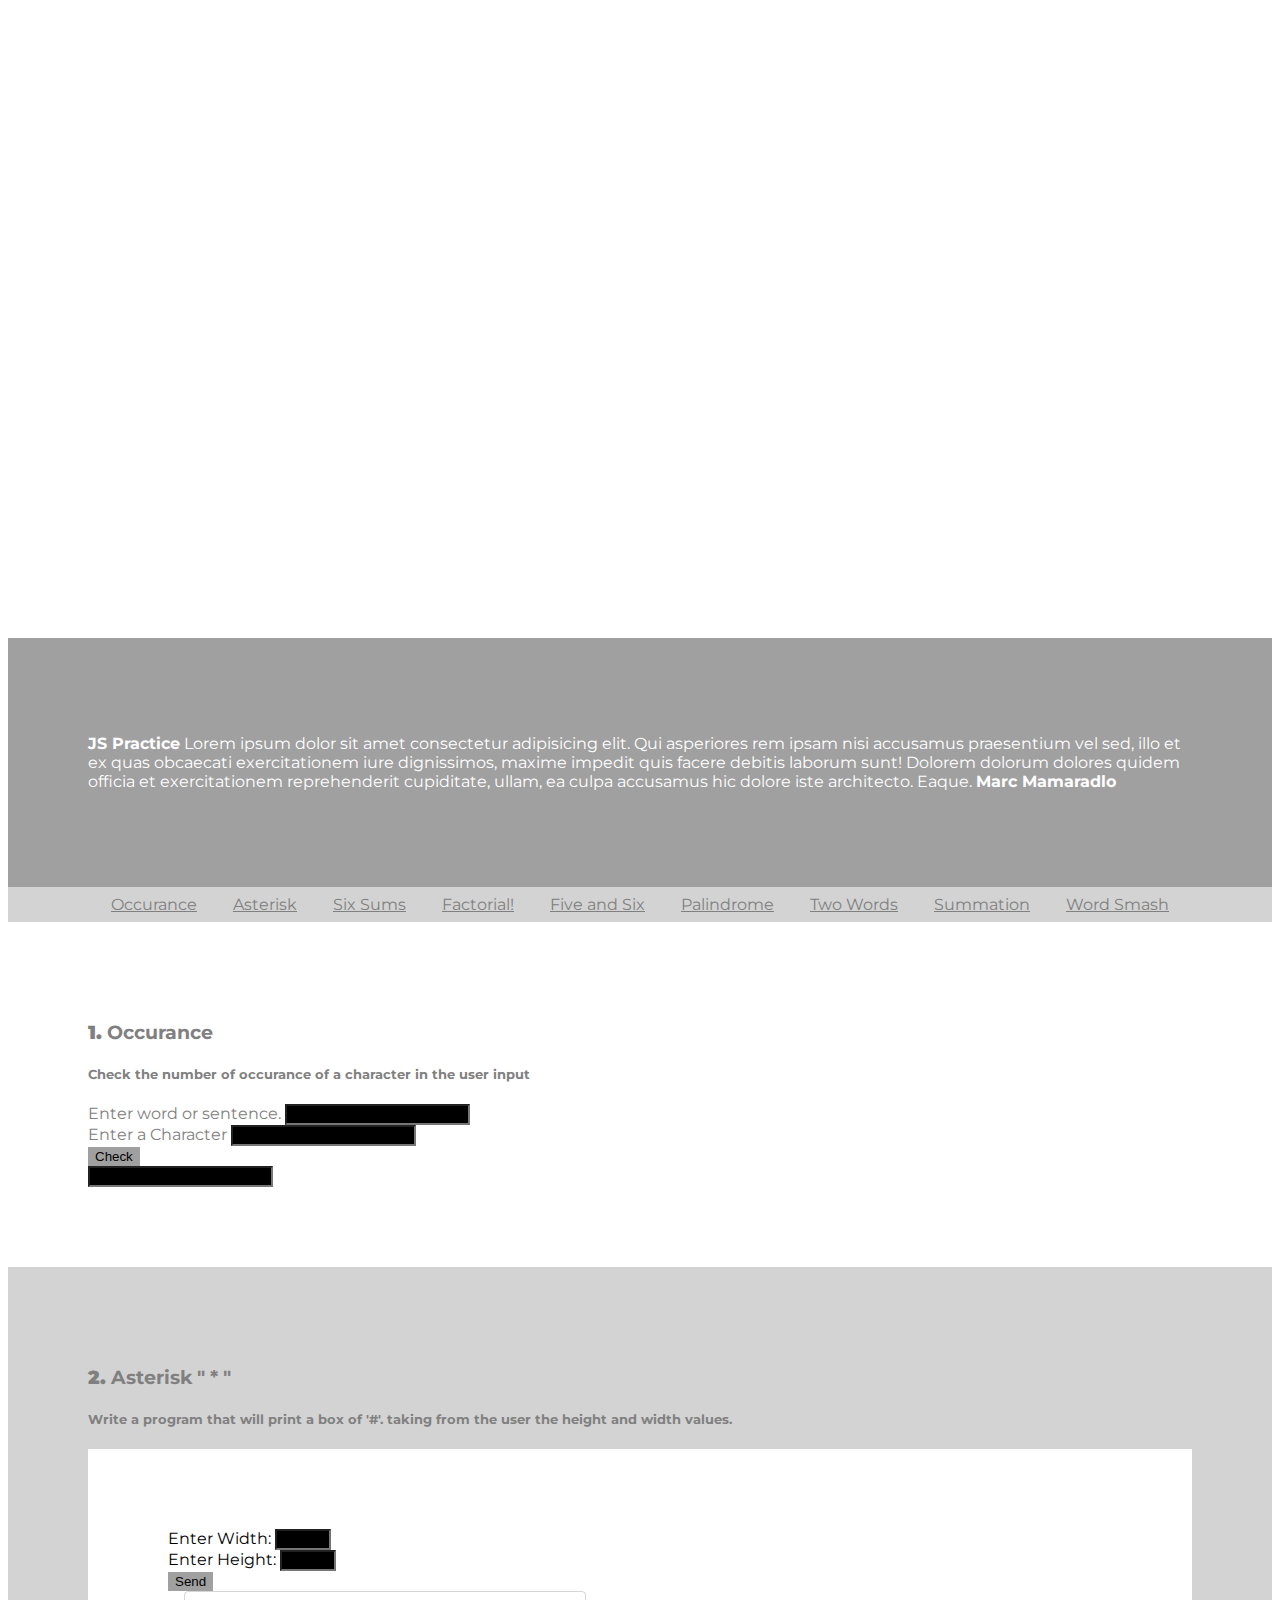
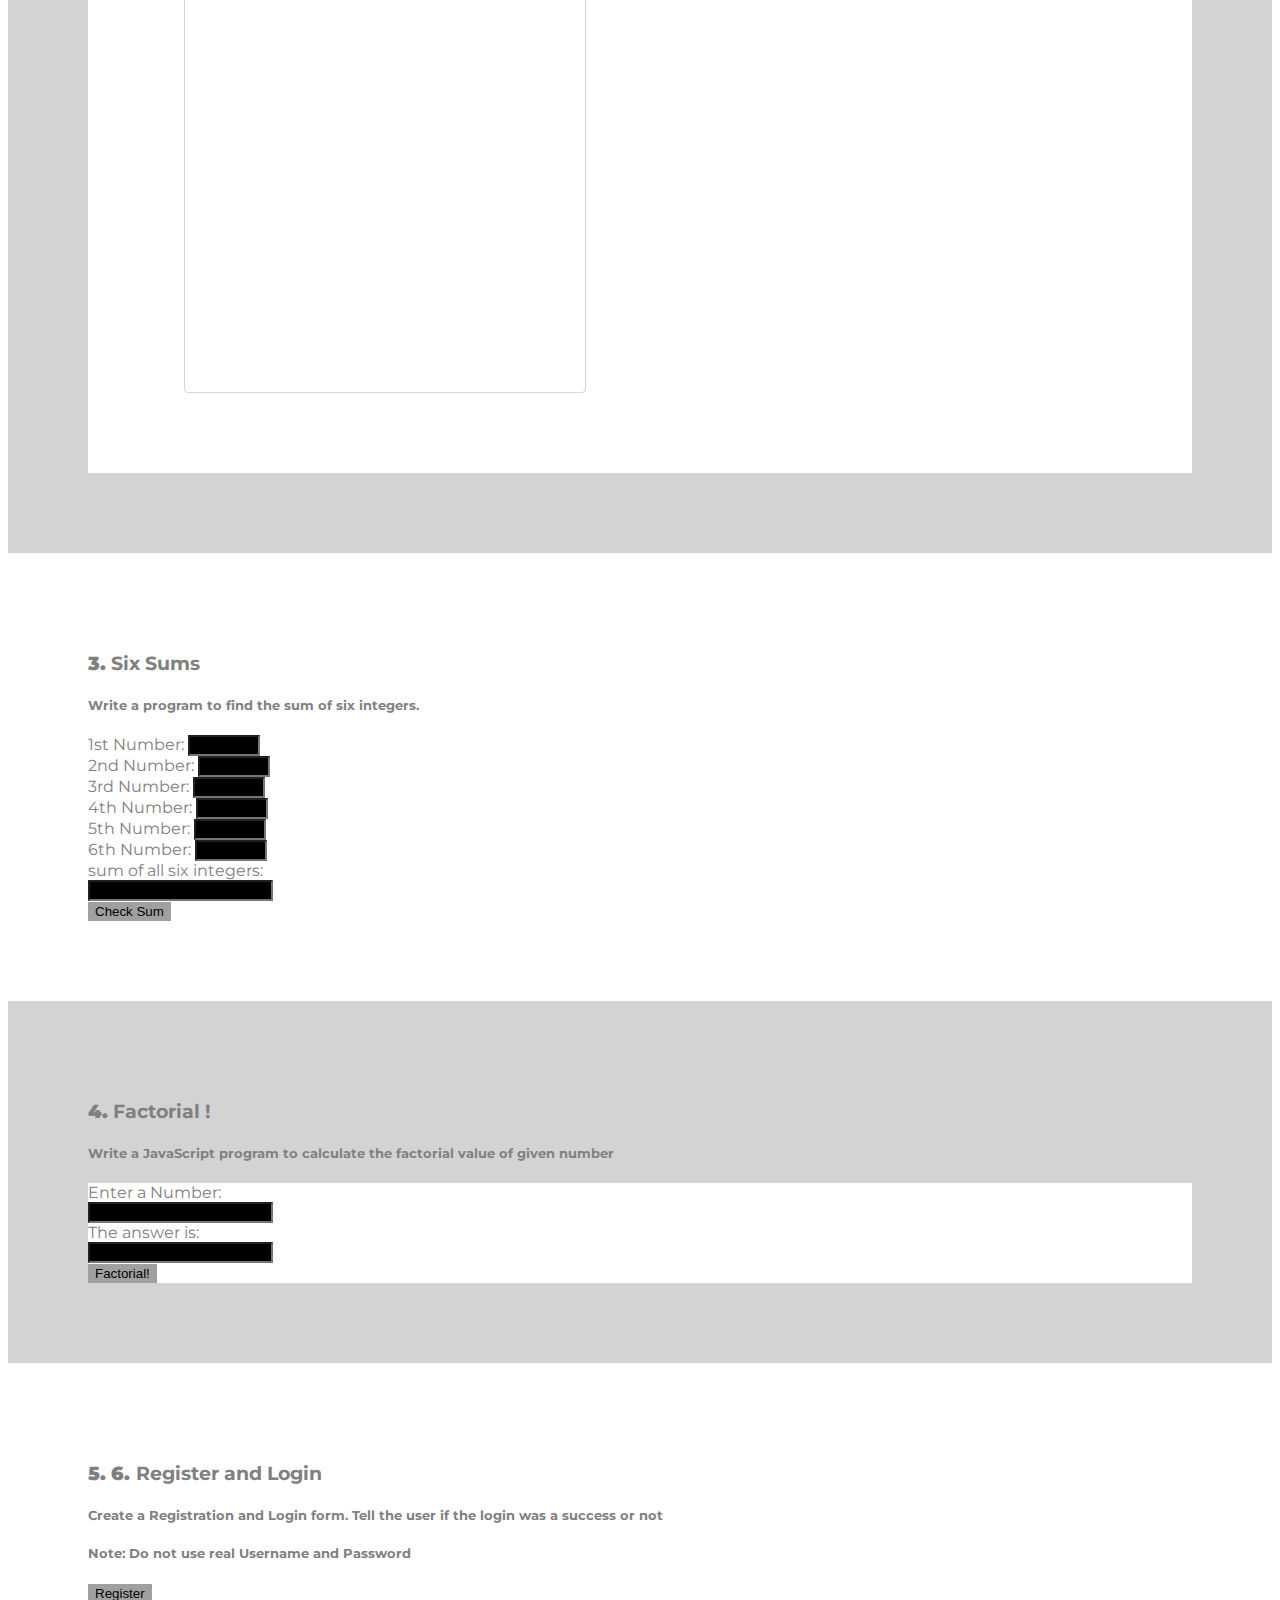
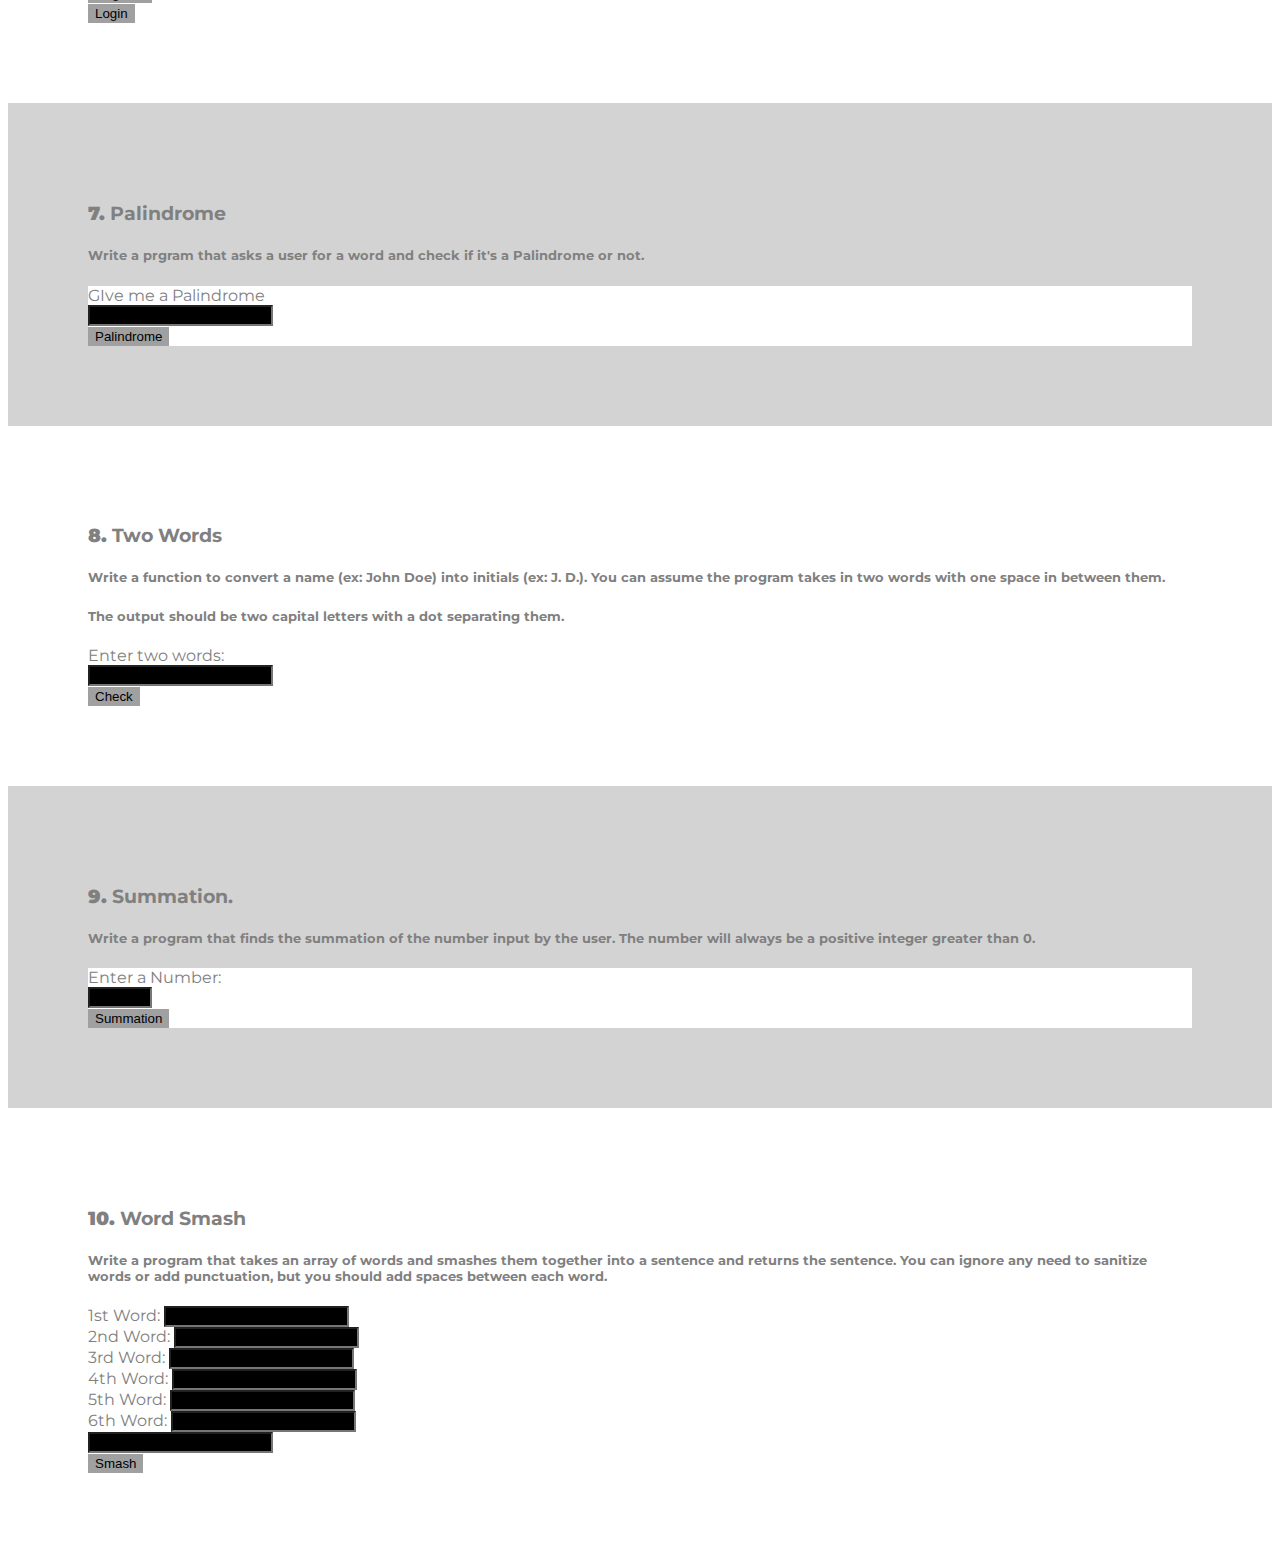
==== index.html @ 230e8548 "Rename JSP.html to index.html" ====
<!DOCTYPE html>
<html>

<head>
    <meta name="viewport" content="width=device-width, initial-scale=1.0" />
    <link rel="stylesheet" href="https://cdn.jsdelivr.net/npm/bootstrap@4.5.3/dist/css/bootstrap.min.css"
        integrity="sha384-TX8t27EcRE3e/ihU7zmQxVncDAy5uIKz4rEkgIXeMed4M0jlfIDPvg6uqKI2xXr2" crossorigin="anonymous">
    <link rel="preconnect" href="https://fonts.googleapis.com">
    <link rel="preconnect" href="https://fonts.gstatic.com" crossorigin>
    <link
        href="https://fonts.googleapis.com/css2?family=Montserrat:ital,wght@0,100;0,200;0,300;0,400;0,500;0,600;0,700;0,800;0,900;1,100;1,200;1,300;1,400;1,500;1,600;1,700;1,800;1,900&display=swap"
        rel="stylesheet">
    <link rel="stylesheet" href="JSP.css">
    <title>JSP</title>
</head>

<body>
    <!-- Header Start -->
    <div class="masterhead-2">
        <div class="text-header">
            <h1 class="display-4 text-monospace">JS Practice</h1>
            <h6 class="font-weight-light">Marc Mamaradlo</h6>
        </div>
    </div>
    <div class="description-container">
        <p><b>JS Practice</b> Lorem ipsum dolor sit amet consectetur adipisicing elit. Qui asperiores rem ipsam
            nisi accusamus praesentium vel sed, illo et ex quas obcaecati exercitationem iure dignissimos, maxime
            impedit
            quis facere debitis laborum sunt! Dolorem dolorum dolores quidem officia et exercitationem reprehenderit
            cupiditate, ullam, ea culpa accusamus hic dolore iste architecto. Eaque. <b>Marc Mamaradlo</b></p>
    </div>
    <div class="link-container d-flex align-items-center justify-content-center">
        <div class="row container">
            <a href="#occurance" class="btn">Occurance</a>
            <a href="#asterisk" class="btn">Asterisk</a>
            <a href="#sixSums" class="btn">Six Sums</a>
            <a href="#factorial" class="btn">Factorial!</a>
            <a href="#fiveAndSix" class="btn">Five and Six</a>
            <a href="#palindrome" class="btn">Palindrome</a>
            <a href="#twowords" class="btn">Two Words</a>
            <a href="#summation" class="btn">Summation</a>
            <a href="#wordSmash" class="btn">Word Smash</a>
        </div>
    </div>

    <!-- Header End -->

    <!-- JS Practice - 1 Start -->
    <section class="background-white" id="occurance">
        <div class="container-lg">
            <h3 class=" font-weight-normal"><b>1.</b> Occurance</h3>
            <h5 class="font-weight-normal mt-3">Check the number of occurance of a character in the user input</h5>
            <div class="p-3 rounded-lg shadow-sm">
                <form action="/JSP.js" id="jsPractice">
                    <div class="row mt-5">
                        <div class="col-lg-9 col-md-6 col-sm-12">
                            <label class="col-form-label" for="userInput">Enter word or sentence.</label>
                            <input type="text" class="form-control" name="userInput" id="userInput">
                        </div>
                        <div class="col-lg-3 col-md-6 col-sm-12">
                            <label class="col-form-label" for="letterToCheck">Enter a Character</label>
                            <input type="text" class="form-control" name="letterToCheck" id="letterToCheck">
                        </div>
                    </div>
                    <div class="row mt-3">
                        <div class="col-lg-3 col-md-6 col-sm-12 mt-sm-3">
                            <button type="sumbit" class="btn btn-secondary btn-block" id="checkCharacter">Check</button>
                        </div>
                        <div class="col-lg-9 col-md-6 col-sm-12 mt-sm-3">
                            <input type="text" class="form-control" name="result" id="result" value="Answer...">
                        </div>
                    </div>
                </form>
            </div>
        </div>
    </section>
    <!-- JS Practice - 1 End -->
    <!-- JS Practice - 2 Start -->
    <section class="background-dark" id="asterisk">
        <div class="container-lg">
            <h3 class="font-weight-normal"><b>2.</b> Asterisk " * "</2>
            </h3>
            <h5 class="font-weight-normal">Write a program that will print a box of '#'. taking from the user the
                height and width values.</h5>
            <div class="background-white p-3 rounded-lg">
                <form action="/JSP.js" id="jsPractice2">
                    <div class="row mt-5">
                        <div class="col-lg-6 col-sm-12">
                            <label class="col-form-label text-black">Enter Width:</label>
                            <input type="number" class="form-control" id="firstNumber" min="1" max="10">
                        </div>
                        <div class="col-lg-6 col-sm-12">
                            <label class="col-form-label text-black">Enter Height:</label>
                            <input type="number" class="form-control" id="secondNumber" min="1" max="10">
                        </div>
                    </div>
                    <div class="row mt-3">
                        <div class="col-12">
                            <button class="btn btn-secondary btn-block" id="sendButton">Send</button>
                        </div>
                    </div>
                    <div class="row mt-3 align-items-center ">
                        <div class="col text-center text-black" id="outputBox">
                        </div>
                    </div>
                </form>
            </div>
        </div>
    </section>
    <!-- JS Practice - 2 End -->
    <!-- JS Practice - 3 Start -->
    <section class="background-white" id="sixSums">
        <div class="container-lg">
            <h3 class="font-weight-normal"><b>3.</b> Six Sums</h3>
            <h5 class="font=weight-normal">Write a program to find the sum of six integers.</h5>
            <form action="/JSP.js" id="jsPractice3">
                <div class="shadow-sm rounded p-3">
                    <div class="row text-center">
                        <div class="col-lg-2 col-md-4 col-sm-12">
                            <label>1st Number:</label>
                            <input type="number" class="form-control" id="sumOne" min="1" max="1000">
                        </div>
                        <div class="col-lg-2 col-md-4 col-sm-12">
                            <label>2nd Number:</label>
                            <input type="number" class="form-control" id="sumTwo" min="1" max="1000">
                        </div>
                        <div class="col-lg-2 col-md-4 col-sm-12">
                            <label>3rd Number:</label>
                            <input type="number" class="form-control" id="sumThree" min="1" max="1000">
                        </div>
                        <div class="col-lg-2 col-md-4 col-sm-12">
                            <label>4th Number:</label>
                            <input type="number" class="form-control" id="sumFour" min="1" max="1000">
                        </div>
                        <div class="col-lg-2 col-md-4 col-sm-12">
                            <label>5th Number:</label>
                            <input type="number" class="form-control" id="sumFive" min="1" max="1000">
                        </div>
                        <div class="col-lg-2 col-md-4 col-sm-12">
                            <label>6th Number:</label>
                            <input type="number" class="form-control" id="sumSix" min="1" max="1000">
                        </div>
                    </div>
                    <div class="row mt-3 text-center">
                        <div class="col-6">
                            <label class="col-form-label"> sum of all six integers:</label>
                        </div>
                        <div class="col-6">
                            <input type="text" class="form-control" id="sumOutput" readonly>
                        </div>
                        <div class="col-12 mt-md-3 mt-sm-4">
                            <button class="btn btn-secondary btn-block" id="sendSum">Check Sum</button>
                        </div>
                    </div>
                </div>
            </form>
        </div>
    </section>
    <!-- JS Practice - 3 End -->
    <!-- JS Practice - 4 Start -->
    <section class="background-dark" id="factorial">
        <div class="container-lg">
            <h3 class="font-weight-normal"><b>4.</b> Factorial !</h3>
            <h5 class="font-weight-normal">Write a JavaScript program to calculate the factorial value of
                given number</h5>
            <div class="shadow rounded-lg p-3 form-white">
                <form action="/JSP.js" id="jsPractice4">
                    <div class="row">
                        <div class="col-md-4 col-sm-6">
                            <label class="col-form-label">Enter a Number:</label>
                        </div>
                        <div class="col-md-8 col-sm-6">
                            <input type="number" class="form-control" id="checkFactorial">
                        </div>
                    </div>
                    <div class="row mt-3">
                        <div class="col-md-4 col-sm-6">
                            <label class="col-form-label">The answer is:</label>
                        </div>
                        <div class="col-md-8 col-sm-6">
                            <input type="text" class="form-control" id="factorialSpan">
                        </div>
                        <div class="col-md-12 col-sm-12 mt-sm-3 mt-xs-3">
                            <button class="btn btn-secondary btn-block" id="fouthButton">Factorial!</button>
                        </div>
                    </div>
                </form>
            </div>
        </div>
    </section>
    <!-- JS Practice - 4 End -->
    <!-- JS Practice - 5 - 6 Start -->
    <section class="background-white" id="fiveAndSix">
        <div class="container-lg">
            <h3 class="font-weight-normal"><b>5.</b> <b>6. </b>Register and Login</h3>
            <h5 class="font-weight-normal">Create a Registration and Login form. Tell the user if the login was a
                success or not</h5>
            <h5 class="font-weight-normal">Note: Do not use real Username and Password</h5>
            <div class="m-5">
                <!-- Collapseable <div> with button toggle Start-->
                <div class="row">
                    <div class="col">
                        <button class="btn btn-secondary btn-block" id="registerButton">Register</button>
                    </div>
                    <div class="col">
                        <button class="btn btn-secondary btn-block" id="loginButton">Login</button>
                    </div>
                </div>
                <!-- Collapseable <div> with button toggle End-->
            </div>
            <form action="/JSP.js" id="jsPractice5">
                <!-- Registration Form <div> Start -->
                <div class="shadow rounded-lg p-3" id="registrationForm">
                    <fieldset class="p-3">
                        <legend class="text-center">Registration Form:</legend>
                        <div class="row">
                            <div class="col-12">
                                <label class="col-form-label">Username:</label>
                            </div>
                            <div class="col-12">
                                <input type="text" class="form-control" value="usernameSample" id="usernameRegInput">
                            </div>
                        </div>
                        <div class="row mt-5">
                            <div class="col-12">
                                <label class="col-form-label">Password:</label>
                            </div>
                            <div class="col-12">
                                <input type="password" class="form-control" id="passwordRegInput">
                            </div>
                        </div>
                        <div class="row mt-5">
                            <div class="col-md-6" id="regComplete"></div>
                            <div class="col-md-6">
                                <button type="submit" class="btn btn-secondary btn-block" id="registerNow">Register
                                    Now</button>
                            </div>
                        </div>
                    </fieldset>
                </div>
                <!-- Registration Form <div> End -->
                <!-- Login Form <div> Start -->
                <div class="shadow rounded-lg p-3 mt-5" id="loginForm">
                    <fieldset class="p-3">
                        <legend class="text-center">Login Form:</legend>
                        <div class="row">
                            <div class="col-12">
                                <label class="col-form-label">Username:</label>
                            </div>
                            <div class="col-12">
                                <input type="text" class="form-control" value="usernameSample" id="usernameLogInput">
                            </div>
                        </div>
                        <div class="row mt-5">
                            <div class="col-12">
                                <label class="col-form-label">Password:</label>
                            </div>
                            <div class="col-12">
                                <input type="password" class="form-control" id="passwordLogInput">
                            </div>
                        </div>
                        <div class="row mt-5">
                            <div class="col-md-6 col-sm-12" id="loginComplete"></div>
                            <div class="col-md-6 col-sm-12">
                                <button type="submit" class="btn btn-secondary btn-block" id="loginNow">Login</button>
                            </div>
                        </div>
                    </fieldset>
                </div>
                <!-- Login Form <div> End -->
            </form>
        </div>
    </section>
    <!-- JS Practice - 5 - 6 End -->
    <!-- JS Practice - 7 Start -->
    <section class="background-dark mt-5 mb-5" id="palindrome">
        <div class="container-lg">
            <h3 class="font-weight-normal"><b>7.</b> Palindrome</h3>
            <h5 class="font-weight-normal">Write a prgram that asks a user for a word and check if it's a Palindrome or
                not.</h5>
            <div class="shadow rounded-lg p-3 form-white">
                <form action="/JPS.js" id="jsPractice7">
                    <div class="row text-center">
                        <div class="col-sm-6 mt-3">
                            <label class="col-form-label">GIve me a Palindrome</label>
                        </div>
                        <div class="col-sm-6 mt-3">
                            <input type="text" class="form-control" id="palindrome">
                        </div>
                    </div>
                    <div class="row mt-3 text-center">
                        <div class="col-sm-6" id="output7">
                        </div>
                        <div class="col-sm-6">
                            <button type="submit" class="btn btn-secondary btn-block"
                                id="palindromeButton">Palindrome</button>
                        </div>
                    </div>
                </form>
            </div>
        </div>
    </section>
    <!-- JS Practice - 7 End -->
    <!-- JS Practice - 8 Start -->
    <section class="background-white" id="twowords">
        <div class="container-lg">
            <h3 class="font-weight-normal"><b>8.</b> Two Words</h3>
            <h5 class="font-weight-normal">Write a function to convert a name (ex: John Doe) into initials (ex: J. D.).
                You can
                assume the program
                takes in two words with one space in
                between them.</h5>
            <h5 class="font-weight-normal">The output should be two capital letters with a dot separating them.</h5>
            <div class="shadow rounded-lg p-3">
                <form action="/JPS.js" id="jsPractice8">
                    <div class="row text-center">
                        <div class="col-6 mt-2">
                            <label class="col-form-label">Enter two words:</label>
                        </div>
                        <div class="col-6 mt-2">
                            <input type="text" class="form-control" id="twoWords">
                        </div>
                    </div>
                    <div class="row mt-3">
                        <div class="col-6 text-center" id="output8">
                        </div>
                        <div class="col-6">
                            <button class="btn btn-secondary btn-block" id="twoWordsButton">Check</button>
                        </div>
                    </div>
                </form>
            </div>
        </div>
    </section>
    <!-- JS Practice - 8 End-->
    <!-- JS Practice - 9 Start -->
    <section class="background-dark" id="summation">
        <div class="container-lg">
            <h3 class="font-weight-normal"><b>9.</b> Summation.</h3>
            <h5 class="font-weight-normal">Write a program that finds the summation of the number input by the user. The
                number will always be a positive integer
                greater than 0.
            </h5>
            <div class="shadow rounded-lg p-3 form-white">
                <form action="/JPS.js" id="jsPractice9">
                    <div class="row text-center">
                        <div class="col-sm-6 mt-2">
                            <label class="col-form-label">Enter a Number:</label>
                        </div>
                        <div class="col-sm-6 mt-2">
                            <input type="number" class="form-control" id="summationInput" min="1" max="100">
                        </div>
                    </div>
                    <div class="row mt-3">
                        <div class="col-sm-6 text-center" id="output9">
                        </div>
                        <div class="col-sm-6">
                            <button class="btn btn-secondary btn-block" id="summationButton">Summation</button>
                        </div>
                    </div>
                </form>
            </div>
        </div>
    </section>
    <!-- JS Practice - 9 End -->
    <!-- JS Practice - 10 Start -->
    <section class="background-white" id="wordSmash">
        <div class="container-lg">
            <h3 class="font-weight-normal"><b>10.</b> Word Smash</h3>
            <h5 class="font-weight-normal">Write a program that takes an array of words and smashes them together
                into a sentence and returns the sentence.
                You can ignore any need to sanitize words or add punctuation, but you should add spaces between each
                word.</h5>
            <form action="/JPS.js" id="jsPractice10">
                <div class="shadow rounded-lg p-3">
                    <div class="row mt-5">
                        <div class="col-lg-2 col-md-4 col-sm-6">
                            <label>1st Word:</label>
                            <input type="text" class="form-control" id="firstWord" name="smashTarget">
                        </div>
                        <div class="col-lg-2 col-md-4 col-sm-6">
                            <label>2nd Word:</label>
                            <input type="text" class="form-control" id="secondWord" name="smashTarget">
                        </div>
                        <div class="col-lg-2 col-md-4 col-sm-6">
                            <label>3rd Word:</label>
                            <input type="text" class="form-control" id="thirdWord" name="smashTarget">
                        </div>
                        <div class="col-lg-2 col-md-4 col-sm-6">
                            <label>4th Word:</label>
                            <input type="text" class="form-control" id="fourthWord" name="smashTarget">
                        </div>
                        <div class="col-lg-2 col-md-4 col-sm-6">
                            <label>5th Word:</label>
                            <input type="text" class="form-control" id="fifthWord" name="smashTarget">
                        </div>
                        <div class="col-lg-2 col-md-4 col-sm-6">
                            <label>6th Word:</label>
                            <input type="text" class="form-control" id="sixthWord" name="smashTarget">
                        </div>
                    </div>
                    <div class="row text-center">
                        <div class="col-md-6 col-sm-12 mt-md-3 mt-sm-3">
                            <input type="text" class="form-control-plaintext" id="smashOutput">
                        </div>
                        <div class="col-md-6 col-sm-12 mt-md-3 mt-sm-3">
                            <button type="submit" class="btn btn-secondary btn-block" id="smashButton">Smash</button>
                        </div>
                    </div>
                </div>
            </form>
        </div>
    </section>
    <!-- JS Practice - 10 End -->

    <script type="text/javascript" src="JSP.js"></script>
    <script src="https://code.jquery.com/jquery-3.5.1.slim.min.js"
        integrity="sha384-DfXdz2htPH0lsSSs5nCTpuj/zy4C+OGpamoFVy38MVBnE+IbbVYUew+OrCXaRkfj" crossorigin="anonymous">
        </script>
    <script src="https://cdn.jsdelivr.net/npm/popper.js@1.16.1/dist/umd/popper.min.js"
        integrity="sha384-9/reFTGAW83EW2RDu2S0VKaIzap3H66lZH81PoYlFhbGU+6BZp6G7niu735Sk7lN"
        crossorigin="anonymous"></script>
    <script src="https://cdn.jsdelivr.net/npm/bootstrap@4.5.3/dist/js/bootstrap.min.js"
        integrity="sha384-w1Q4orYjBQndcko6MimVbzY0tgp4pWB4lZ7lr30WKz0vr/aWKhXdBNmNb5D92v7s"
        crossorigin="anonymous"></script>
</body>

</html>
---- JSP.css ----
html,
body {
    padding: none;
    margin: none;
    box-sizing: border-box;
    overflow-x: hidden;
    font-family: Montserrat;
    scroll-behavior: smooth;
}

p {
    font-family: Montserrat;
}

input {
    background-color: black;
}

h3,
h5,
label,
a {
    color: grey;
}

.masterhead-2 {
    display: flex;
    align-items: center;
    justify-content: center;
    height: 70vh;
    min-height: 200px;
    background-image: url('https://images.unsplash.com/photo-1505238680356-667803448bb6?ixlib=rb-1.2.1&ixid=MnwxMjA3fDB8MHxwaG90by1wYWdlfHx8fGVufDB8fHx8&auto=format&fit=crop&w=1470&q=80');
    background-size: cover;
    background-position: center;
    background-repeat: no-repeat;
    color: white;
}

.text-header {
    display: flex;
    flex-direction: column;
    align-items: center;
    justify-content: center;
    background-color: rgba(255, 255, 255, 0.100);
    height: 70vh;
    width: 100%;
}

.link-container {
    display: flex;
    align-items: center;
    justify-content: space-around;
    height: 100%;
    background-color: lightgray;
    padding: 1rem 0rem;
}

.link-container button {
    font-size: 13px;
    color: black;
    background-color: rgb(160, 160, 160);
    padding: 0.5rem 2rem;
    border: none;
}

.link-container button:hover {
    background-color: rgb(58, 58, 58);
    color: white;
    transition: 500ms;
}

.background-dark {
    background-color: lightgray;
    padding: 5rem;
    color: black;
}

.background-white {
    background-color: rgb(255, 255, 255);
    padding: 5rem;
}

.form-white {
    background-color: white;
}

.description-container {
    display: flex;
    align-items: center;
    justify-content: center;
    height: 100%;
    padding: 5rem 5rem;
    background-color: rgb(160, 160, 160);
    color: white
}

.text-black {
    color: black;
}

.text-white {
    color: white;
}

.divContainer {
    width: 100%;
    height: 10rem;
}

.btn-secondary {
    background-color: rgb(160, 160, 160);
    border: 1px solid rgb(160, 160, 160);
}

.btn-secondary:hover {
    background-color: rgb(160, 160, 160);
}

.link-container .btn {
    margin: 1rem;
    border-radius: 0px;
}

.link-container .btn:hover {
    color: white;
}

#outputBox {
    margin: 0rem 1rem;
    border: 1px solid rgba(0, 0, 0, 0.164);
    border-radius: 1%;
    height: 25rem;
    width: 25rem;
}

@media screen and (max-width: 1380px) {

    .link-container {
        display: flex;
        flex-direction: row;
        justify-content: space-evenly;
        align-items: center;
        padding: 0.5rem;
    }

    .link-container button {
        margin: 1rem;
    }
}

@media screen and (max-width: 820px) {

    .masterhead-2 {
        height: 50vh;
    }

    .description-container {
        padding: 1rem;
    }

    .link-container {
        display: flex;
        flex-direction: column;
        justify-content: center;
        align-items: center;
        padding: 3rem;
    }

    .link-container button {
        width: 100%;
        text-align: center;
        margin: 0.5rem;
        border-radius: 0px;
    }

    .background-white {
        padding: 3rem 1rem;
    }

    .background-dark {
        padding: 3rem 1rem;
    }

}

@media screen and (max-width: 414px) {

    p,
    h5,
    label,
    button,
    .col-form-label {
        font-size: 14px;
    }

    h3 {
        font-size: 20px;
    }

    .p-5 {
        padding: 1rem;
    }
}
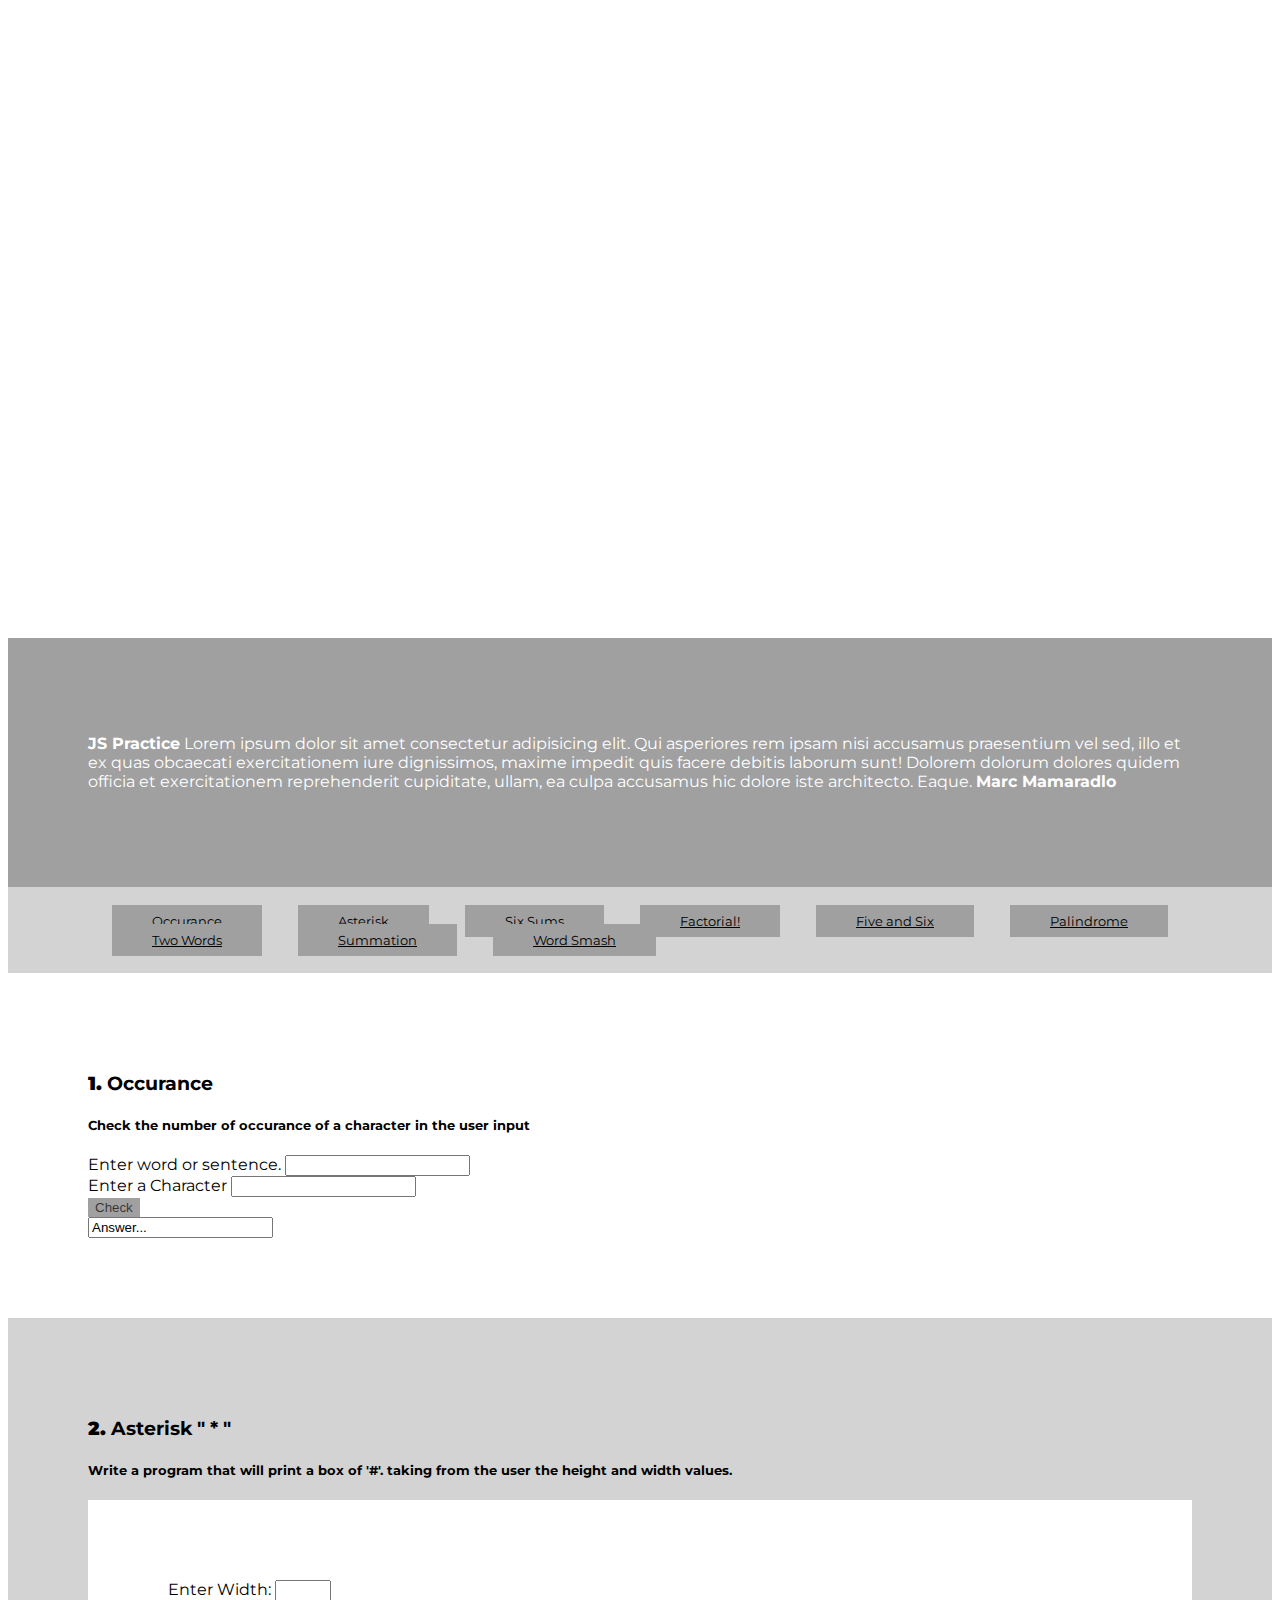
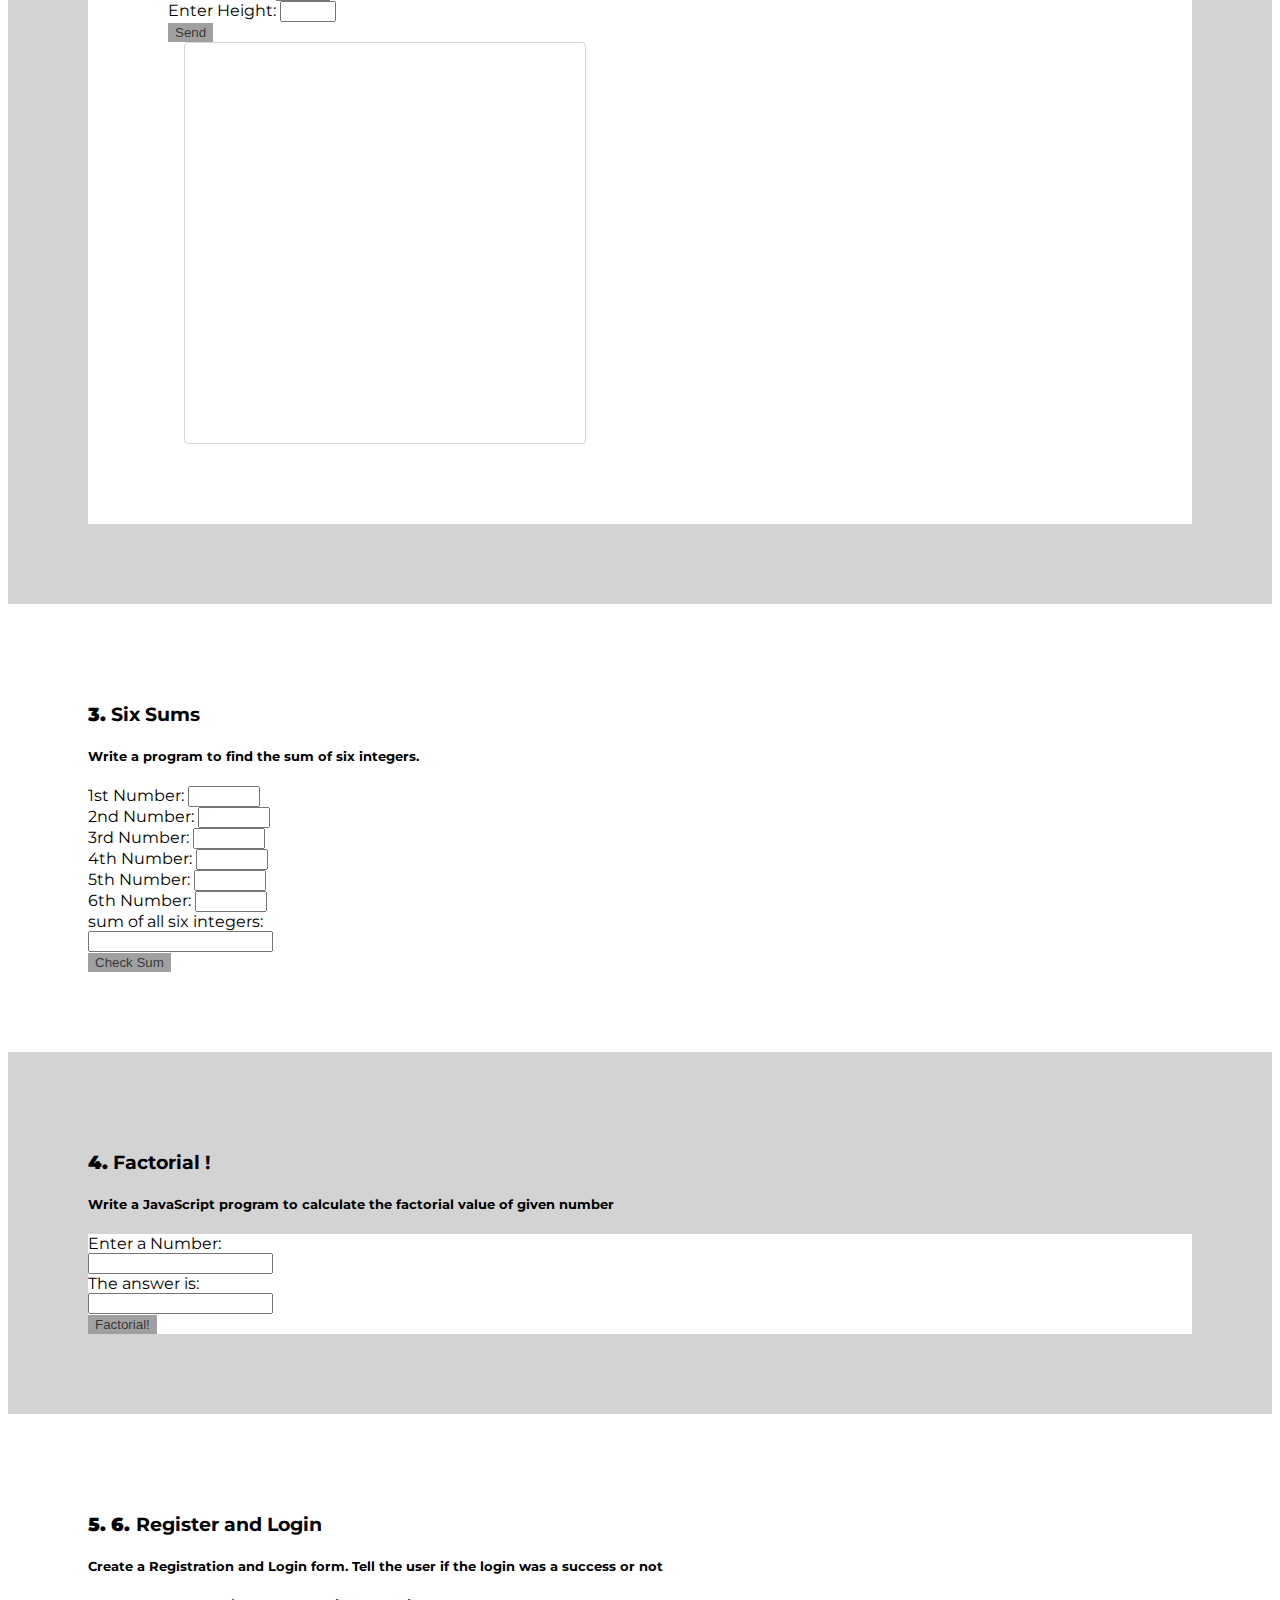
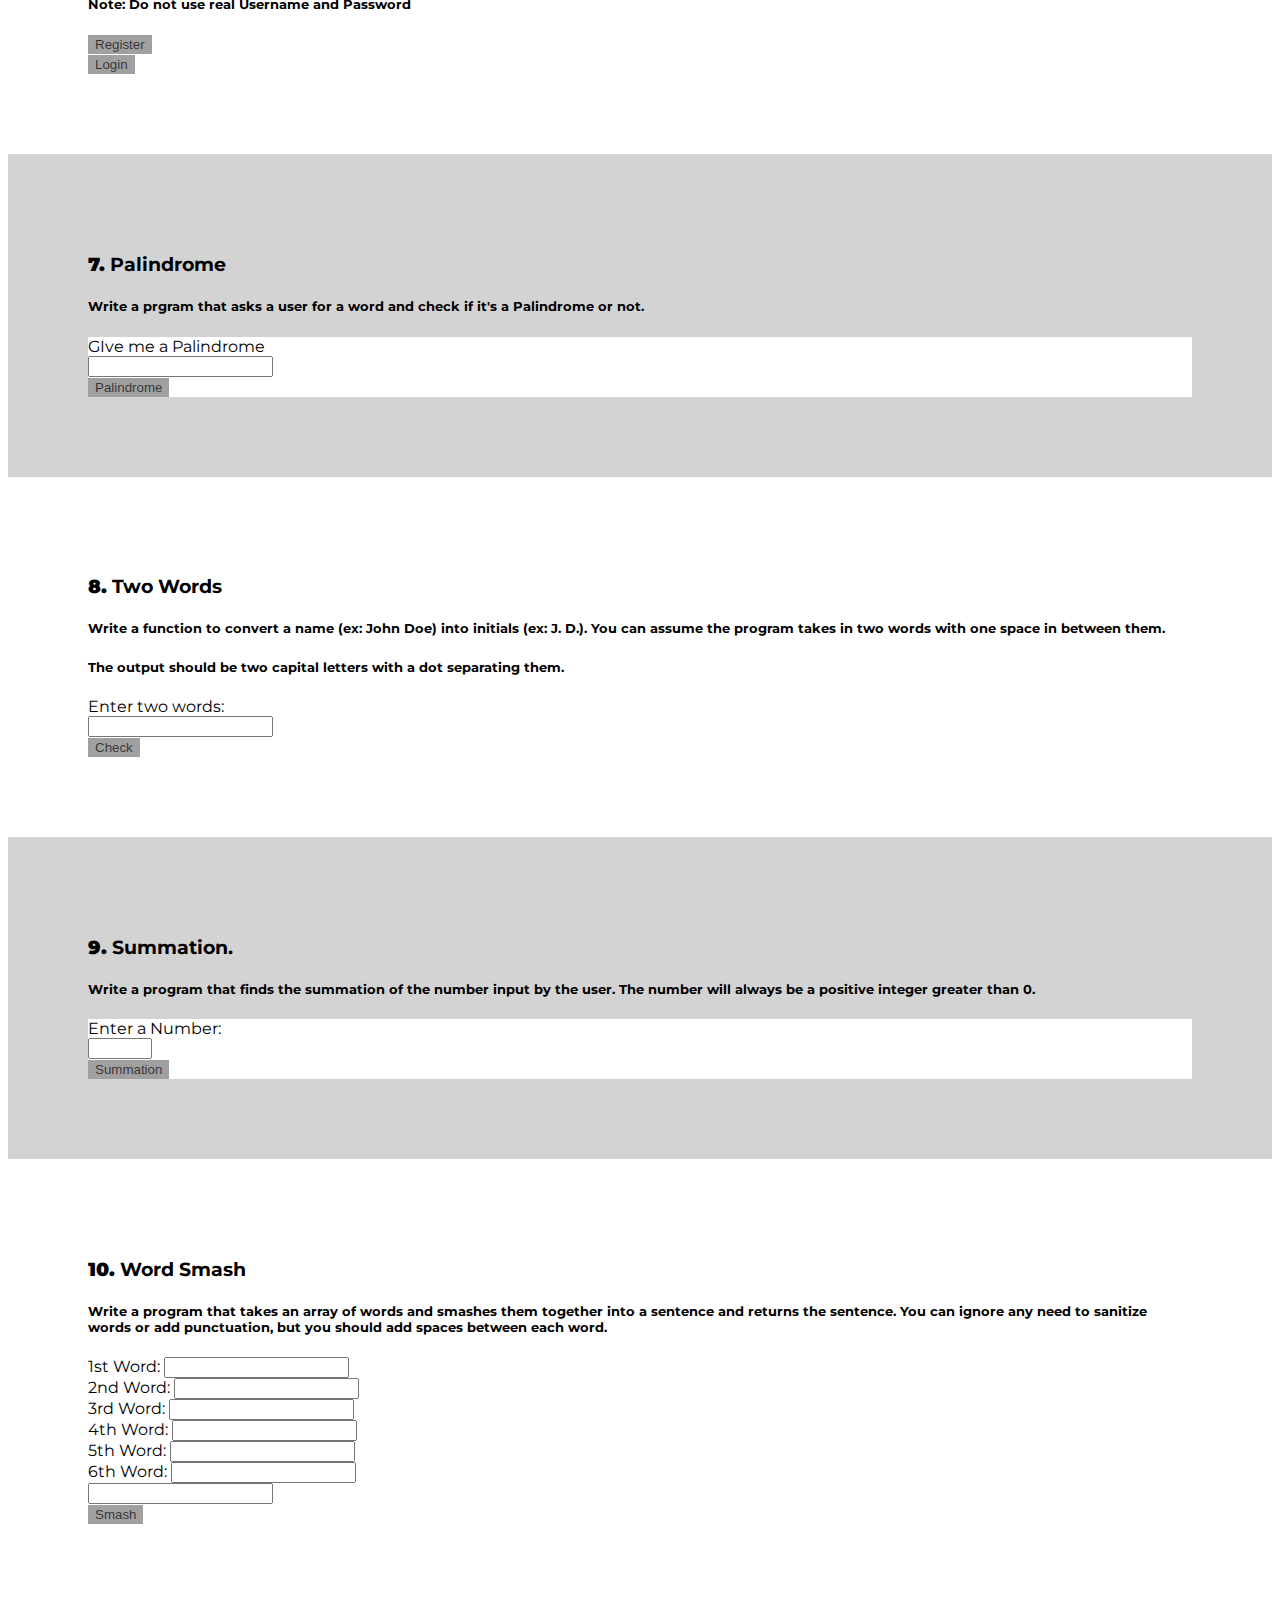
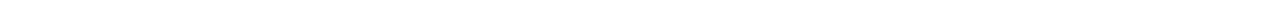
==== commit f8bd5d91: "Add files via upload" ====
--- a/index.html
+++ b/index.html
@@ -11,6 +11,7 @@
         href="https://fonts.googleapis.com/css2?family=Montserrat:ital,wght@0,100;0,200;0,300;0,400;0,500;0,600;0,700;0,800;0,900;1,100;1,200;1,300;1,400;1,500;1,600;1,700;1,800;1,900&display=swap"
         rel="stylesheet">
     <link rel="stylesheet" href="JSP.css">
+    <link href="https://unpkg.com/aos@2.3.1/dist/aos.css" rel="stylesheet">
     <title>JSP</title>
 </head>
 
@@ -19,7 +20,7 @@
     <div class="masterhead-2">
         <div class="text-header">
             <h1 class="display-4 text-monospace">JS Practice</h1>
-            <h6 class="font-weight-light">Marc Mamaradlo</h6>
+            <h6>Marc Mamaradlo</h6>
         </div>
     </div>
     <div class="description-container">
@@ -29,8 +30,8 @@
             quis facere debitis laborum sunt! Dolorem dolorum dolores quidem officia et exercitationem reprehenderit
             cupiditate, ullam, ea culpa accusamus hic dolore iste architecto. Eaque. <b>Marc Mamaradlo</b></p>
     </div>
-    <div class="link-container d-flex align-items-center justify-content-center">
-        <div class="row container">
+    <div class="link-container">
+        <div class="row">
             <a href="#occurance" class="btn">Occurance</a>
             <a href="#asterisk" class="btn">Asterisk</a>
             <a href="#sixSums" class="btn">Six Sums</a>
@@ -148,7 +149,7 @@
                         <div class="col-6">
                             <input type="text" class="form-control" id="sumOutput" readonly>
                         </div>
-                        <div class="col-12 mt-md-3 mt-sm-4">
+                        <div class="col-12 mt-md-3 mt-sm-3">
                             <button class="btn btn-secondary btn-block" id="sendSum">Check Sum</button>
                         </div>
                     </div>
@@ -423,6 +424,7 @@
     <script src="https://cdn.jsdelivr.net/npm/bootstrap@4.5.3/dist/js/bootstrap.min.js"
         integrity="sha384-w1Q4orYjBQndcko6MimVbzY0tgp4pWB4lZ7lr30WKz0vr/aWKhXdBNmNb5D92v7s"
         crossorigin="anonymous"></script>
+    <script src="https://unpkg.com/aos@2.3.1/dist/aos.js"></script>
 </body>
 
-</html>
+</html>--- a/JSP.css
+++ b/JSP.css
@@ -12,15 +12,11 @@
     font-family: Montserrat;
 }
 
-input {
-    background-color: black;
-}
-
 h3,
 h5,
 label,
 a {
-    color: grey;
+    color: black;
 }
 
 .masterhead-2 {
@@ -41,7 +37,7 @@
     flex-direction: column;
     align-items: center;
     justify-content: center;
-    background-color: rgba(255, 255, 255, 0.100);
+    background-color: rgba(146, 146, 146, 0);
     height: 70vh;
     width: 100%;
 }
@@ -49,21 +45,25 @@
 .link-container {
     display: flex;
     align-items: center;
-    justify-content: space-around;
     height: 100%;
     background-color: lightgray;
-    padding: 1rem 0rem;
-}
-
-.link-container button {
+}
+
+.link-container div {
+    justify-content: space-evenly;
+    padding: 1rem 5rem;
+}
+
+.link-container a {
     font-size: 13px;
     color: black;
     background-color: rgb(160, 160, 160);
-    padding: 0.5rem 2rem;
-    border: none;
-}
-
-.link-container button:hover {
+    border-radius: 10px;
+    padding: 0.5rem 2.5rem;
+    width: 11rem;
+}
+
+.link-container a:hover {
     background-color: rgb(58, 58, 58);
     color: white;
     transition: 500ms;
@@ -78,6 +78,7 @@
 .background-white {
     background-color: rgb(255, 255, 255);
     padding: 5rem;
+    color: black;
 }
 
 .form-white {
@@ -108,6 +109,7 @@
 }
 
 .btn-secondary {
+    color: rgba(0, 0, 0, 0.685);
     background-color: rgb(160, 160, 160);
     border: 1px solid rgb(160, 160, 160);
 }
@@ -158,16 +160,7 @@
         padding: 1rem;
     }
 
-    .link-container {
-        display: flex;
-        flex-direction: column;
-        justify-content: center;
-        align-items: center;
-        padding: 3rem;
-    }
-
-    .link-container button {
-        width: 100%;
+    .link-container a {
         text-align: center;
         margin: 0.5rem;
         border-radius: 0px;
@@ -181,9 +174,13 @@
         padding: 3rem 1rem;
     }
 
-}
-
-@media screen and (max-width: 414px) {
+    .mt-sm-3 {
+        margin-top: 1rem;
+    }
+
+}
+
+@media screen and (max-width: 576px) {
 
     p,
     h5,
@@ -200,4 +197,9 @@
     .p-5 {
         padding: 1rem;
     }
+
+    .link-container div {
+        padding: 0.5rem;
+        margin: 0px;
+    }
 }